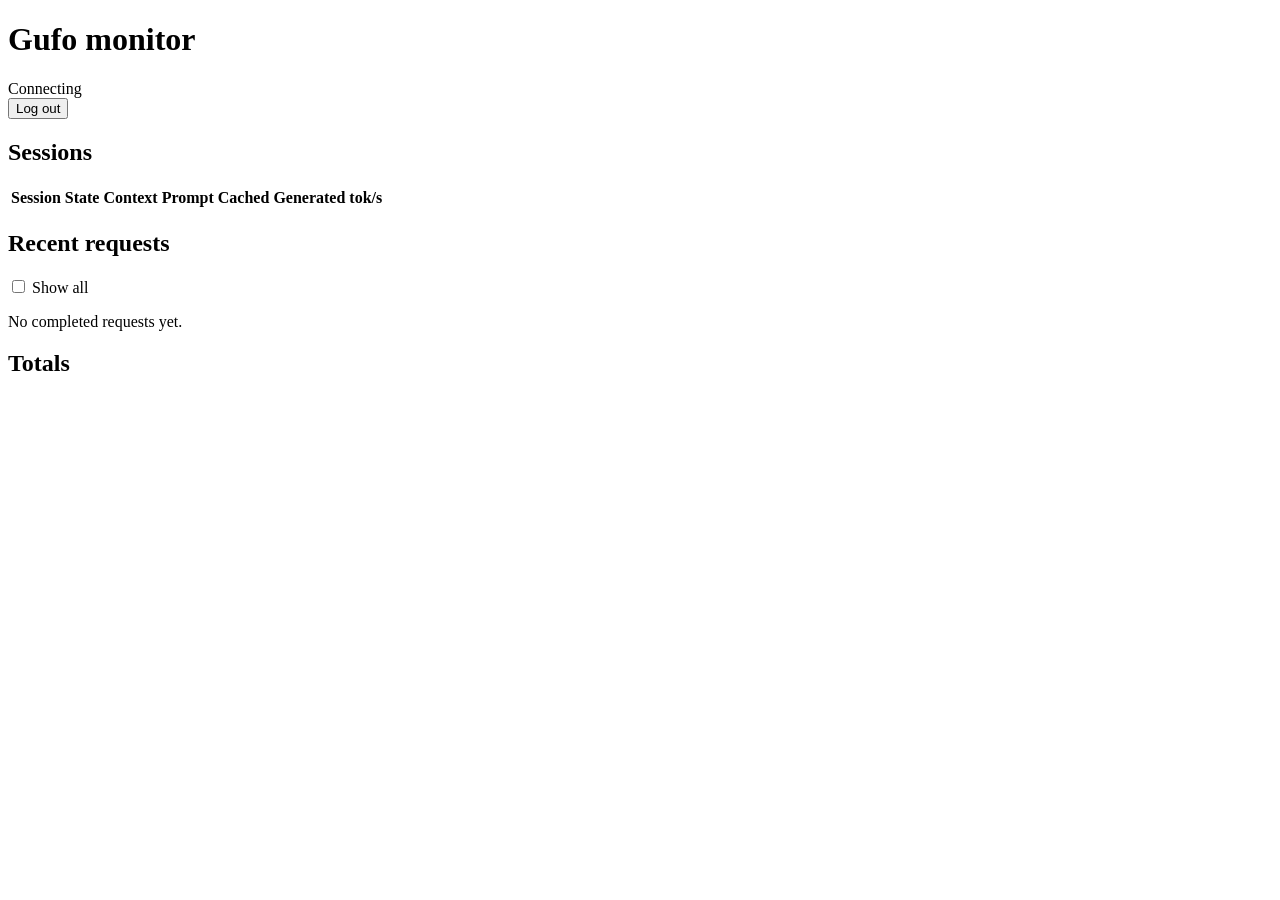
==== tools/monitor/static/index.html @ f85e36bb "feat(monitor): add --trust-localhost for token-free local browsing" ====
<!doctype html>
<html lang="en">
<head>
  <meta charset="utf-8">
  <meta name="viewport" content="width=device-width, initial-scale=1">
  <meta name="referrer" content="no-referrer">
  <title>Gufo monitor</title>
  <link rel="stylesheet" href="/static/app.css">
  <script src="/static/app.js" defer></script>
</head>
<body>
  <header class="top">
    <div class="title">
      <h1>Gufo monitor</h1>
      <span id="model" class="muted"></span>
    </div>
    <span id="pill" class="pill pill-down">Connecting</span>
    <form id="logout" method="post" action="/logout" class="logout">
      <button type="submit" class="link">Log out</button>
    </form>
  </header>
  <p id="detail" class="detail" hidden></p>

  <main>
    <section aria-label="Live metrics">
      <div id="cards" class="cards"></div>
    </section>

    <section>
      <h2>Sessions</h2>
      <div class="table-wrap">
        <table id="sessions" class="data">
          <thead>
            <tr>
              <th>Session</th><th>State</th><th class="fill-col">Context</th>
              <th class="num">Prompt</th><th class="num">Cached</th>
              <th class="num">Generated</th><th class="num">tok/s</th>
            </tr>
          </thead>
          <tbody></tbody>
        </table>
      </div>
    </section>

    <section>
      <div class="section-head">
        <h2>Recent requests</h2>
        <label class="toggle"><input type="checkbox" id="show-all"> Show all</label>
      </div>
      <div class="table-wrap">
        <table id="requests" class="data">
          <thead><tr></tr></thead>
          <tbody></tbody>
        </table>
      </div>
      <p id="requests-empty" class="muted">No completed requests yet.</p>
    </section>

    <section id="keys-section" hidden>
      <div class="section-head">
        <h2>API keys</h2>
        <span id="keys-reload" class="muted"></span>
      </div>
      <div class="table-wrap">
        <table id="keys" class="data">
          <thead>
            <tr>
              <th>Key</th><th>Access</th><th>Models</th>
              <th class="num">Requests</th><th class="num">Prompt</th>
              <th class="num">Cached</th><th class="num">Generated</th>
              <th class="num">Errors</th><th>Last used</th><th></th>
            </tr>
          </thead>
          <tbody></tbody>
        </table>
      </div>
      <p class="muted keys-note">Usage counts requests in the log since the monitor started.</p>
      <p id="keys-error" class="bad" hidden></p>

      <form id="admin-unlock" class="inline-form">
        <label for="admin-token">Admin token</label>
        <input id="admin-token" type="password" autocomplete="off" required>
        <button type="submit">Unlock key management</button>
      </form>

      <div id="keys-admin" hidden>
        <form id="key-form" class="key-form">
          <h3 id="key-form-title">New key</h3>
          <label for="key-name">Name</label>
          <input id="key-name" required pattern="[A-Za-z0-9._\-]{1,64}" maxlength="64">
          <label for="key-access">Access</label>
          <select id="key-access">
            <option value="inference">Inference</option>
            <option value="monitor">Monitoring only (health, models, props, slots, metrics)</option>
          </select>
          <fieldset id="key-models">
            <legend>Models</legend>
            <label><input type="checkbox" id="key-all-models" checked> All models</label>
            <div id="key-model-list"></div>
          </fieldset>
          <div class="form-actions">
            <button type="submit" id="key-submit">Create key</button>
            <button type="button" id="key-cancel" class="link" hidden>Cancel</button>
            <button type="button" id="admin-lock" class="link">Lock</button>
          </div>
        </form>
        <div id="key-secret" class="key-secret" hidden>
          <p>Token for <strong id="key-secret-name"></strong>. Copy it now: it is shown only once.</p>
          <code id="key-secret-token"></code>
          <button type="button" id="key-secret-copy">Copy</button>
          <button type="button" id="key-secret-done" class="link">Done</button>
        </div>
      </div>
    </section>

    <section>
      <h2>Totals</h2>
      <dl id="totals" class="totals"></dl>
    </section>
  </main>

  <footer id="footer" class="muted"></footer>
</body>
</html>
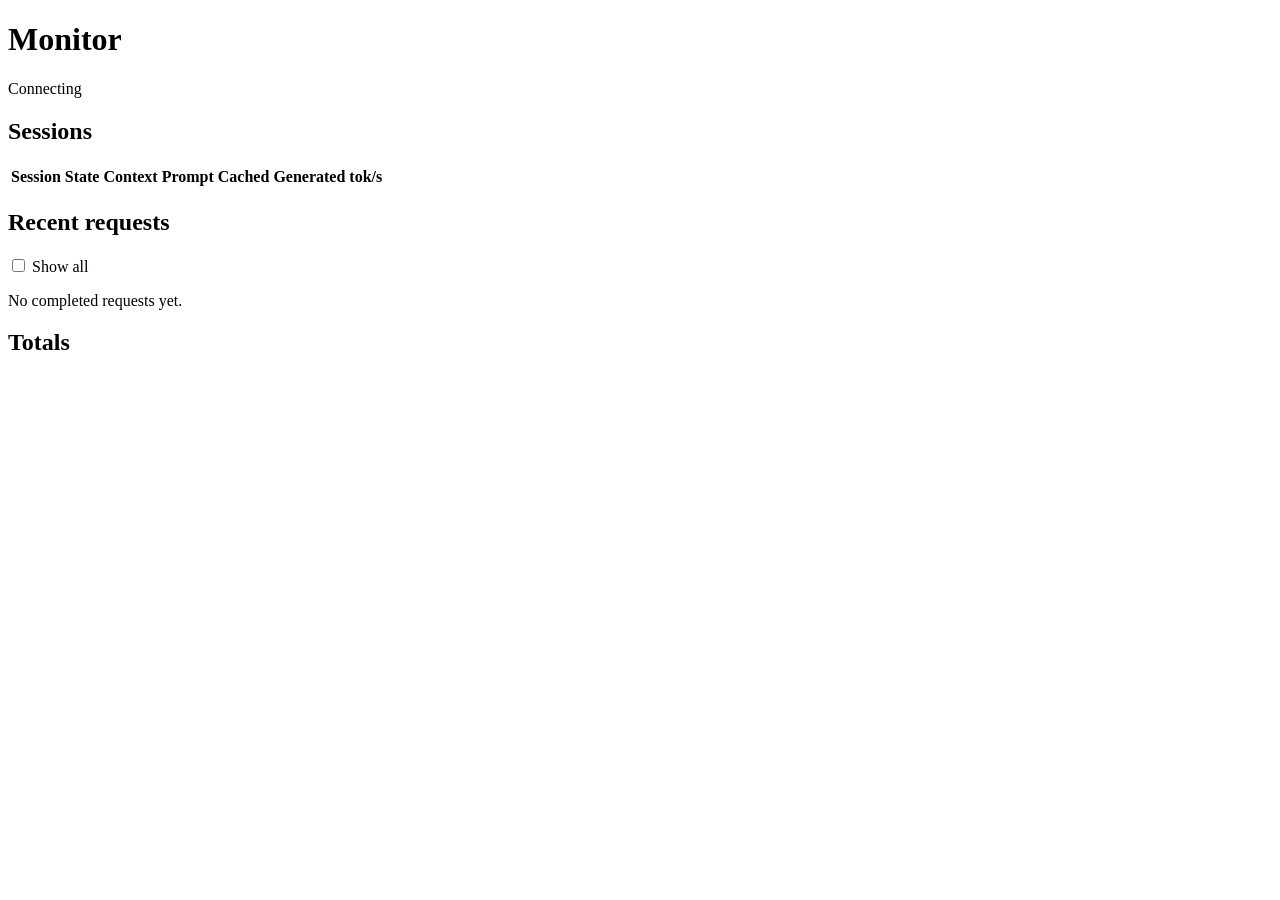
==== commit ee83ab73: "feat(monitor): credits portal with wallet top-ups, admin accounts, pricing and usage" ====
--- a/tools/monitor/static/index.html
+++ b/tools/monitor/static/index.html
@@ -6,20 +6,22 @@
   <meta name="referrer" content="no-referrer">
   <title>Gufo monitor</title>
   <link rel="stylesheet" href="/static/app.css">
+  <link rel="stylesheet" href="/static/header.css">
+  <link rel="stylesheet" href="/static/admin.css">
+  <script src="/static/header.js" defer></script>
+  <script src="/static/admin.js" defer></script>
   <script src="/static/app.js" defer></script>
 </head>
 <body>
-  <header class="top">
-    <div class="title">
-      <h1>Gufo monitor</h1>
-      <span id="model" class="muted"></span>
-    </div>
+  <header id="site-header" class="site-header"></header>
+
+  <div class="status-row">
+    <h1>Monitor</h1>
     <span id="pill" class="pill pill-down">Connecting</span>
-    <form id="logout" method="post" action="/logout" class="logout">
-      <button type="submit" class="link">Log out</button>
-    </form>
-  </header>
+    <span id="model" class="muted"></span>
+  </div>
   <p id="detail" class="detail" hidden></p>
+  <p id="expired" class="detail" role="alert" hidden>Admin session expired, <a href="/">sign in again</a>.</p>
 
   <main>
     <section aria-label="Live metrics">
@@ -56,13 +58,13 @@
       <p id="requests-empty" class="muted">No completed requests yet.</p>
     </section>
 
-    <section id="keys-section" hidden>
+    <section id="admin-keys-section" hidden>
       <div class="section-head">
         <h2>API keys</h2>
-        <span id="keys-reload" class="muted"></span>
-      </div>
-      <div class="table-wrap">
-        <table id="keys" class="data">
+        <span id="admin-keys-reload" class="muted"></span>
+      </div>
+      <div class="table-wrap">
+        <table id="admin-keys" class="data">
           <thead>
             <tr>
               <th>Key</th><th>Access</th><th>Models</th>
@@ -75,42 +77,146 @@
         </table>
       </div>
       <p class="muted keys-note">Usage counts requests in the log since the monitor started.</p>
-      <p id="keys-error" class="bad" hidden></p>
-
-      <form id="admin-unlock" class="inline-form">
-        <label for="admin-token">Admin token</label>
-        <input id="admin-token" type="password" autocomplete="off" required>
-        <button type="submit">Unlock key management</button>
-      </form>
-
-      <div id="keys-admin" hidden>
-        <form id="key-form" class="key-form">
-          <h3 id="key-form-title">New key</h3>
-          <label for="key-name">Name</label>
-          <input id="key-name" required pattern="[A-Za-z0-9._\-]{1,64}" maxlength="64">
-          <label for="key-access">Access</label>
-          <select id="key-access">
+      <p id="admin-keys-error" class="bad" hidden></p>
+
+      <div id="admin-keys-manage" hidden>
+        <form id="admin-key-form" class="key-form">
+          <h3 id="admin-key-form-title">New key</h3>
+          <label for="admin-key-name">Name</label>
+          <input id="admin-key-name" required pattern="[A-Za-z0-9._\-]{1,64}" maxlength="64">
+          <label for="admin-key-access">Access</label>
+          <select id="admin-key-access">
             <option value="inference">Inference</option>
             <option value="monitor">Monitoring only (health, models, props, slots, metrics)</option>
           </select>
-          <fieldset id="key-models">
+          <fieldset id="admin-key-models">
             <legend>Models</legend>
-            <label><input type="checkbox" id="key-all-models" checked> All models</label>
-            <div id="key-model-list"></div>
+            <label><input type="checkbox" id="admin-key-all-models" checked> All models</label>
+            <div id="admin-key-model-list"></div>
           </fieldset>
           <div class="form-actions">
-            <button type="submit" id="key-submit">Create key</button>
-            <button type="button" id="key-cancel" class="link" hidden>Cancel</button>
-            <button type="button" id="admin-lock" class="link">Lock</button>
+            <button type="submit" id="admin-key-submit">Create key</button>
+            <button type="button" id="admin-key-cancel" class="link" hidden>Cancel</button>
           </div>
         </form>
-        <div id="key-secret" class="key-secret" hidden>
-          <p>Token for <strong id="key-secret-name"></strong>. Copy it now: it is shown only once.</p>
-          <code id="key-secret-token"></code>
-          <button type="button" id="key-secret-copy">Copy</button>
-          <button type="button" id="key-secret-done" class="link">Done</button>
-        </div>
-      </div>
+        <div id="admin-key-secret" class="key-secret" hidden>
+          <p>Token for <strong id="admin-key-secret-name"></strong>. Copy it now: it is shown only once.</p>
+          <code id="admin-key-secret-token"></code>
+          <button type="button" id="admin-key-secret-copy">Copy</button>
+          <button type="button" id="admin-key-secret-done" class="link">Done</button>
+        </div>
+      </div>
+    </section>
+
+    <section id="accounts-section" hidden>
+      <div class="section-head">
+        <h2>Accounts</h2>
+        <span class="muted">credits portal users</span>
+      </div>
+      <dl id="accounts-totals" class="totals"></dl>
+      <p id="accounts-message" class="accounts-message" hidden></p>
+      <p id="accounts-error" class="bad" hidden></p>
+      <div class="table-wrap">
+        <table id="accounts" class="data">
+          <thead>
+            <tr>
+              <th>ID</th><th>Email</th><th>Status</th><th>Email verified</th>
+              <th class="num">Balance</th><th class="num">Spent</th><th class="num">Deposited</th>
+              <th class="num">Keys</th><th>Wallets</th><th>Created</th><th></th>
+            </tr>
+          </thead>
+          <tbody></tbody>
+        </table>
+      </div>
+      <form id="credit-form" class="inline-form credit-form" hidden>
+        <span id="credit-title"></span>
+        <label for="credit-amount">Amount (USD, negative to debit)</label>
+        <input id="credit-amount" required inputmode="decimal" pattern="-?[0-9]+([.][0-9]{1,6})?" size="10">
+        <label for="credit-note">Note</label>
+        <input id="credit-note" maxlength="200" size="24">
+        <button type="submit">Add credit</button>
+        <button type="button" id="credit-cancel" class="link">Cancel</button>
+      </form>
+    </section>
+
+    <section id="admin-pricing-section" hidden>
+      <div class="section-head">
+        <h2>Pricing</h2>
+        <span class="muted">USD per 1M tokens; saved prices apply to requests billed from then on</span>
+      </div>
+      <p id="admin-pricing-message" class="accounts-message" hidden></p>
+      <form id="admin-pricing-form" novalidate>
+        <div class="table-wrap">
+          <table id="admin-pricing-table" class="data pricing-edit">
+            <thead>
+              <tr>
+                <th>Model</th><th class="num">Input</th><th class="num">Cached input</th>
+                <th class="num">Output</th>
+                <th class="num" title="1000 prompt tokens, 200 of them from the prompt cache, and 100 output tokens">Example request</th>
+                <th></th>
+              </tr>
+            </thead>
+            <tbody></tbody>
+          </table>
+        </div>
+        <div id="admin-pricing-error" class="bad pricing-errors" role="alert" hidden></div>
+        <div class="inline-form">
+          <label for="admin-pricing-new">Model</label>
+          <input id="admin-pricing-new" list="admin-pricing-served" maxlength="128" size="28" autocomplete="off">
+          <datalist id="admin-pricing-served"></datalist>
+          <button type="button" id="admin-pricing-add">Add model</button>
+        </div>
+        <div class="form-actions pricing-actions">
+          <button type="submit" id="admin-pricing-save">Save</button>
+          <button type="button" id="admin-pricing-revert" class="link">Revert</button>
+          <span id="admin-pricing-state" class="muted"></span>
+        </div>
+      </form>
+      <p class="muted keys-note">A model without its own row pays the Default prices. Example request: 1000
+        prompt tokens, 200 of them from the prompt cache, and 100 output tokens, rounded up to the next
+        micro-dollar.</p>
+    </section>
+
+    <section id="admin-usage-section" hidden>
+      <div class="section-head usage-head">
+        <h2>Usage</h2>
+        <label class="usage-window">Window
+          <select id="admin-usage-days">
+            <option value="7">7 days</option>
+            <option value="30" selected>30 days</option>
+            <option value="90">90 days</option>
+          </select>
+        </label>
+      </div>
+      <p class="muted keys-note">Internal usage (your own keys outside the portal) is not charged; its cost is
+        valued at the prices in force when each request ran. Users' cost is what their balances paid.</p>
+      <p id="admin-usage-error" class="bad" hidden></p>
+      <dl id="admin-usage-totals" class="totals"></dl>
+      <h3 class="usage-title">Internal usage by key</h3>
+      <div class="table-wrap">
+        <table id="admin-usage-keys" class="data">
+          <thead>
+            <tr>
+              <th>Key</th><th class="num">Requests</th><th class="num">Prompt tokens</th>
+              <th class="num">Cached</th><th class="num">Output tokens</th><th class="num">Cost (not charged)</th>
+            </tr>
+          </thead>
+          <tbody></tbody>
+        </table>
+      </div>
+      <h3 class="usage-title">By day (UTC)</h3>
+      <div class="table-wrap">
+        <table id="admin-usage-by-day" class="data">
+          <thead>
+            <tr>
+              <th>Day</th><th class="num">Internal requests</th><th class="num">Internal cost</th>
+              <th class="num">User requests</th><th class="num">Users' cost</th>
+            </tr>
+          </thead>
+          <tbody></tbody>
+        </table>
+      </div>
+      <p id="admin-usage-note" class="muted keys-note" hidden></p>
     </section>
 
     <section>
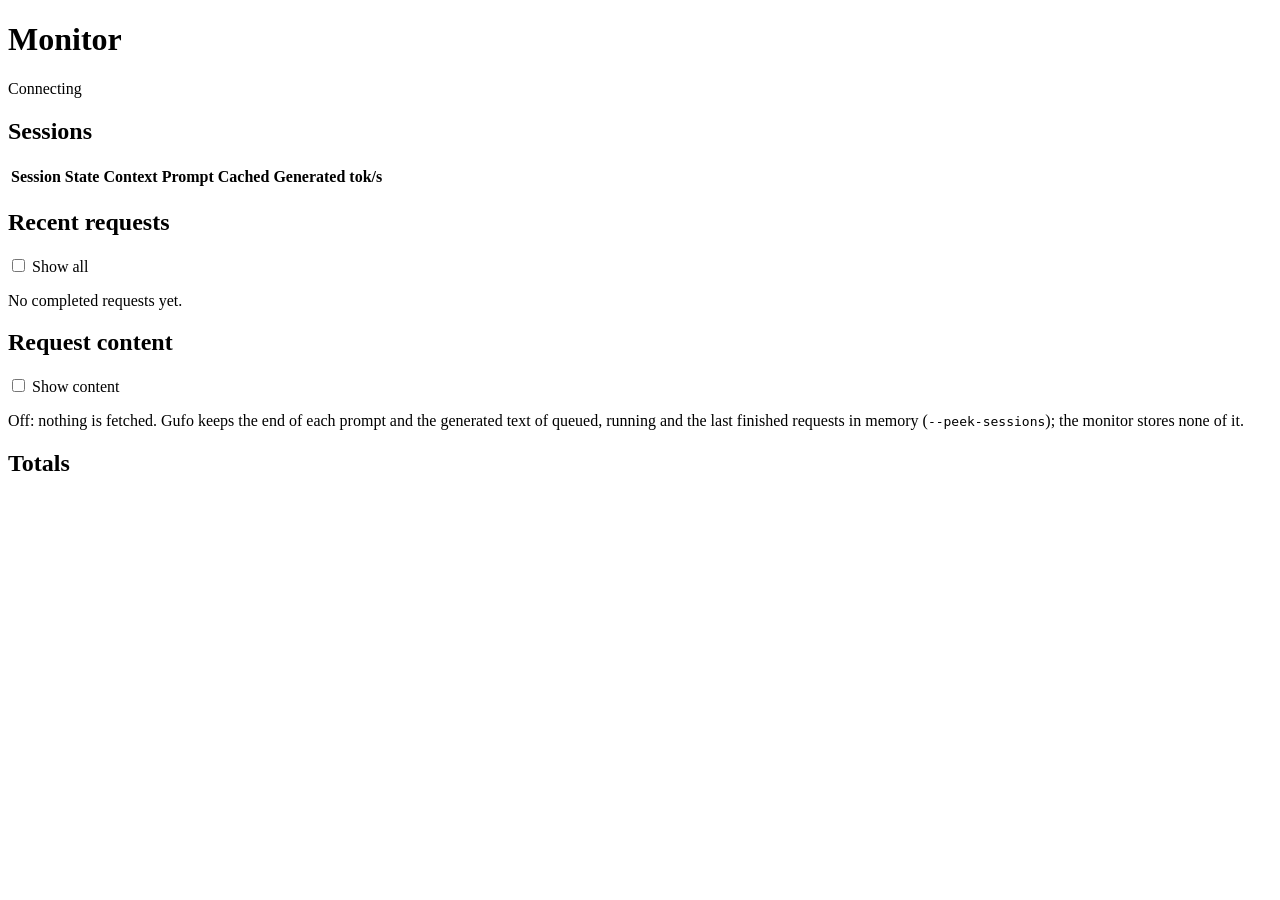
==== commit a4f66314: "feat(serve): admin peek at queued, running and finished requests; access=admin keys" ====
--- a/tools/monitor/static/index.html
+++ b/tools/monitor/static/index.html
@@ -4,12 +4,15 @@
   <meta charset="utf-8">
   <meta name="viewport" content="width=device-width, initial-scale=1">
   <meta name="referrer" content="no-referrer">
-  <title>Gufo monitor</title>
-  <link rel="stylesheet" href="/static/app.css">
+  <title>AI Inference – Monitor</title>
+  <link rel="icon" type="image/svg+xml" href="/static/favicon.svg">
   <link rel="stylesheet" href="/static/header.css">
   <link rel="stylesheet" href="/static/admin.css">
+  <link rel="stylesheet" href="/static/app.css">
+  <script src="/static/icons.js" defer></script>
   <script src="/static/header.js" defer></script>
   <script src="/static/admin.js" defer></script>
+  <script src="/static/libraryadmin.js" defer></script>
   <script src="/static/app.js" defer></script>
 </head>
 <body>
@@ -21,7 +24,7 @@
     <span id="model" class="muted"></span>
   </div>
   <p id="detail" class="detail" hidden></p>
-  <p id="expired" class="detail" role="alert" hidden>Admin session expired, <a href="/">sign in again</a>.</p>
+  <p id="expired" class="detail" role="alert" hidden>Admin session expired, <a href="/?admin">sign in again</a>.</p>
 
   <main>
     <section aria-label="Live metrics">
@@ -29,7 +32,7 @@
     </section>
 
     <section>
-      <h2>Sessions</h2>
+      <h2 class="with-icon"><span data-icon="messages-square"></span>Sessions</h2>
       <div class="table-wrap">
         <table id="sessions" class="data">
           <thead>
@@ -46,7 +49,7 @@
 
     <section>
       <div class="section-head">
-        <h2>Recent requests</h2>
+        <h2 class="with-icon"><span data-icon="list"></span>Recent requests</h2>
         <label class="toggle"><input type="checkbox" id="show-all"> Show all</label>
       </div>
       <div class="table-wrap">
@@ -58,9 +61,19 @@
       <p id="requests-empty" class="muted">No completed requests yet.</p>
     </section>
 
+    <section id="peek-section">
+      <div class="section-head">
+        <h2 class="with-icon"><span data-icon="messages-square"></span>Request content</h2>
+        <label class="toggle"><input type="checkbox" id="peek-on"> Show content</label>
+      </div>
+      <p id="peek-note" class="muted">Off: nothing is fetched. Gufo keeps the end of each prompt and the generated text of queued,
+        running and the last finished requests in memory (<code>--peek-sessions</code>); the monitor stores none of it.</p>
+      <div id="peek-list"></div>
+    </section>
+
     <section id="admin-keys-section" hidden>
       <div class="section-head">
-        <h2>API keys</h2>
+        <h2 class="with-icon"><span data-icon="key-round"></span>API keys</h2>
         <span id="admin-keys-reload" class="muted"></span>
       </div>
       <div class="table-wrap">
@@ -88,6 +101,7 @@
           <select id="admin-key-access">
             <option value="inference">Inference</option>
             <option value="monitor">Monitoring only (health, models, props, slots, metrics)</option>
+            <option value="admin">Admin (monitoring plus request content, no inference)</option>
           </select>
           <fieldset id="admin-key-models">
             <legend>Models</legend>
@@ -95,14 +109,14 @@
             <div id="admin-key-model-list"></div>
           </fieldset>
           <div class="form-actions">
-            <button type="submit" id="admin-key-submit">Create key</button>
+            <button type="submit" id="admin-key-submit" class="with-icon"><span data-icon="plus"></span>Create key</button>
             <button type="button" id="admin-key-cancel" class="link" hidden>Cancel</button>
           </div>
         </form>
         <div id="admin-key-secret" class="key-secret" hidden>
           <p>Token for <strong id="admin-key-secret-name"></strong>. Copy it now: it is shown only once.</p>
           <code id="admin-key-secret-token"></code>
-          <button type="button" id="admin-key-secret-copy">Copy</button>
+          <button type="button" id="admin-key-secret-copy" class="with-icon"><span data-icon="copy"></span>Copy</button>
           <button type="button" id="admin-key-secret-done" class="link">Done</button>
         </div>
       </div>
@@ -110,7 +124,7 @@
 
     <section id="accounts-section" hidden>
       <div class="section-head">
-        <h2>Accounts</h2>
+        <h2 class="with-icon"><span data-icon="users"></span>Accounts</h2>
         <span class="muted">credits portal users</span>
       </div>
       <dl id="accounts-totals" class="totals"></dl>
@@ -134,14 +148,14 @@
         <input id="credit-amount" required inputmode="decimal" pattern="-?[0-9]+([.][0-9]{1,6})?" size="10">
         <label for="credit-note">Note</label>
         <input id="credit-note" maxlength="200" size="24">
-        <button type="submit">Add credit</button>
+        <button type="submit" class="with-icon"><span data-icon="circle-plus"></span>Add credit</button>
         <button type="button" id="credit-cancel" class="link">Cancel</button>
       </form>
     </section>
 
     <section id="admin-pricing-section" hidden>
       <div class="section-head">
-        <h2>Pricing</h2>
+        <h2 class="with-icon"><span data-icon="tag"></span>Pricing</h2>
         <span class="muted">USD per 1M tokens; saved prices apply to requests billed from then on</span>
       </div>
       <p id="admin-pricing-message" class="accounts-message" hidden></p>
@@ -164,10 +178,10 @@
           <label for="admin-pricing-new">Model</label>
           <input id="admin-pricing-new" list="admin-pricing-served" maxlength="128" size="28" autocomplete="off">
           <datalist id="admin-pricing-served"></datalist>
-          <button type="button" id="admin-pricing-add">Add model</button>
+          <button type="button" id="admin-pricing-add" class="with-icon"><span data-icon="plus"></span>Add model</button>
         </div>
         <div class="form-actions pricing-actions">
-          <button type="submit" id="admin-pricing-save">Save</button>
+          <button type="submit" id="admin-pricing-save" class="with-icon"><span data-icon="check"></span>Save</button>
           <button type="button" id="admin-pricing-revert" class="link">Revert</button>
           <span id="admin-pricing-state" class="muted"></span>
         </div>
@@ -179,7 +193,7 @@
 
     <section id="admin-usage-section" hidden>
       <div class="section-head usage-head">
-        <h2>Usage</h2>
+        <h2 class="with-icon"><span data-icon="chart-column"></span>Usage</h2>
         <label class="usage-window">Window
           <select id="admin-usage-days">
             <option value="7">7 days</option>
@@ -219,8 +233,87 @@
       <p id="admin-usage-note" class="muted keys-note" hidden></p>
     </section>
 
+    <section id="admin-deposits-section" hidden>
+      <div class="section-head">
+        <h2 class="with-icon"><span data-icon="landmark"></span>Deposits</h2>
+        <span class="muted">receiving wallet audit</span>
+      </div>
+      <p class="muted keys-note">Credited USDC deposits with the receiving wallet's balance right before and
+        after each one, from the chain: on Solana the transaction's own token balances, on Base balanceOf at
+        the blocks before and of the transfer. "At credit" is the balance read when the deposit was
+        credited, for reference only. Delta check: after minus before equals the credited amount.</p>
+      <dl id="admin-deposits-totals" class="totals"></dl>
+      <div class="inline-form">
+        <button type="button" id="admin-deposits-verify" class="with-icon"><span data-icon="refresh-cw"></span>Re-verify against chain</button>
+        <a id="admin-deposits-csv" class="with-icon" href="/api/admin/deposits.csv" download="deposits.csv"><span data-icon="download"></span>Download CSV</a>
+        <span id="admin-deposits-verify-state" class="muted"></span>
+      </div>
+      <p id="admin-deposits-error" class="bad" hidden></p>
+      <div id="admin-deposits-verify-result" class="accounts-message" hidden>
+        <p id="admin-deposits-verify-summary"></p>
+        <ul id="admin-deposits-verify-list" class="verify-list"></ul>
+      </div>
+      <div class="table-wrap">
+        <table id="admin-deposits" class="data">
+          <thead>
+            <tr>
+              <th>Time</th><th>User</th><th>Chain</th><th class="num">Amount</th>
+              <th class="num">Wallet before</th><th class="num">Wallet after</th>
+              <th class="num">At credit</th><th>Delta check</th><th>Receiver</th><th>Tx</th>
+            </tr>
+          </thead>
+          <tbody></tbody>
+        </table>
+      </div>
+    </section>
+
+    <section id="admin-library-section" hidden>
+      <div class="section-head">
+        <h2 class="with-icon"><span data-icon="database"></span>Library</h2>
+        <span id="admin-library-count" class="muted"></span>
+      </div>
+      <p class="muted keys-note">Private Markdown pages the chat's library tools and MCP clients search. A new document is
+        digested, filed and linked: its mentions of existing pages become links, and so do mentions of it in them.
+        PDF needs poppler's <code>pdftotext</code> on this server; a scanned PDF has no text to read.</p>
+      <form id="admin-library-form" class="key-form">
+        <h3>Add a document</h3>
+        <label for="admin-library-file">PDF, Markdown or text file</label>
+        <input id="admin-library-file" type="file" accept=".pdf,.md,.markdown,.txt,application/pdf,text/markdown,text/plain">
+        <label for="admin-library-text">or paste text</label>
+        <textarea id="admin-library-text" rows="6" spellcheck="false"></textarea>
+        <label for="admin-library-title">Title (optional)</label>
+        <input id="admin-library-title" maxlength="120" autocomplete="off">
+        <label><input type="checkbox" id="admin-library-digest" checked> Let the model digest it (summary, tags, concept pages)</label>
+        <div class="form-actions">
+          <button type="submit" id="admin-library-submit" class="with-icon"><span data-icon="plus"></span>Add to library</button>
+          <span id="admin-library-state" class="muted" role="status"></span>
+        </div>
+      </form>
+      <p id="admin-library-error" class="bad" hidden></p>
+      <div id="admin-library-job" class="accounts-message" hidden><ul id="admin-library-log" class="verify-list"></ul></div>
+      <div class="inline-form">
+        <button type="button" id="admin-library-relink" class="with-icon"><span data-icon="refresh-cw"></span>Re-link all pages</button>
+        <button type="button" id="admin-library-show-token" class="with-icon"><span data-icon="link"></span>MCP address and token</button>
+      </div>
+      <div id="admin-library-secret" class="key-secret" hidden>
+        <p>MCP clients connect to this address (Streamable HTTP) and send the token as <code>Authorization: Bearer TOKEN</code>.
+          It reads the library and nothing else; it changes when the admin token does.</p>
+        <code id="admin-library-endpoint"></code>
+        <button type="button" id="admin-library-copy-endpoint" class="with-icon"><span data-icon="copy"></span>Copy address</button>
+        <code id="admin-library-token"></code>
+        <button type="button" id="admin-library-copy-token" class="with-icon"><span data-icon="copy"></span>Copy token</button>
+        <button type="button" id="admin-library-hide-token" class="link">Done</button>
+      </div>
+      <div class="table-wrap">
+        <table id="admin-library-pages" class="data" hidden>
+          <thead><tr><th>Page</th><th>Kind</th><th class="num">Characters</th><th></th></tr></thead>
+          <tbody></tbody>
+        </table>
+      </div>
+    </section>
+
     <section>
-      <h2>Totals</h2>
+      <h2 class="with-icon"><span data-icon="chart-column"></span>Totals</h2>
       <dl id="totals" class="totals"></dl>
     </section>
   </main>
